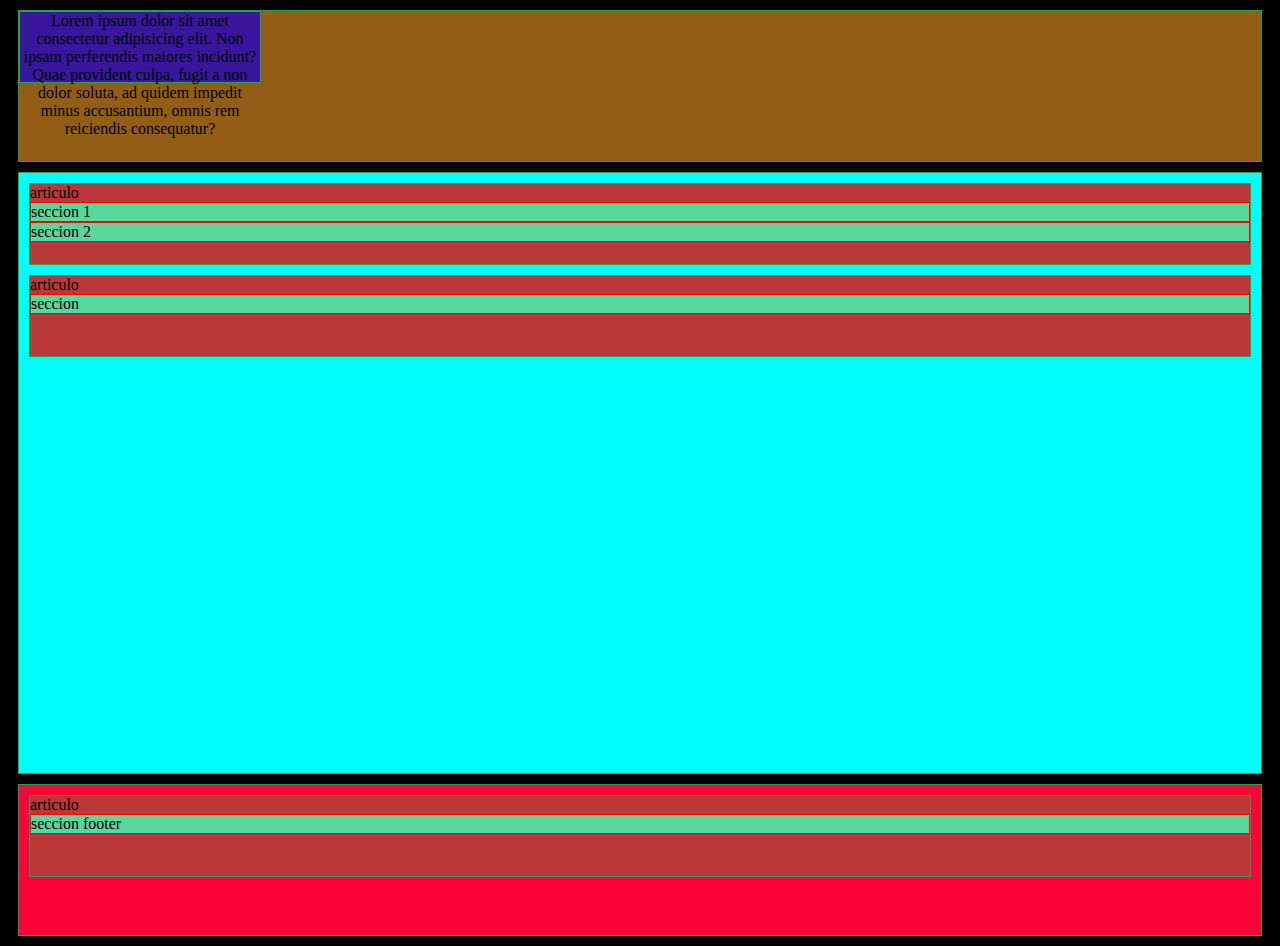
==== index.html @ aeeef702 "primerasubidadetrabajos" ====
<!DOCTYPE html>
<html lang="es">
<head>
    <meta charset="UTF-8">
    <meta name="viewport" content="width=device-width, initial-scale=1.0">
    <title>mi primera web</title>
    <link rel="stylesheet" href="index.css">
</head>
<body>
    <header>
        
        <div>
            Lorem ipsum dolor sit amet consectetur adipisicing elit. Non ipsam perferendis maiores incidunt? Quae provident culpa, fugit a non dolor soluta, ad quidem impedit minus accusantium, omnis rem reiciendis consequatur?
        </div>
        
    </header>
    <main>
        <article> articulo
            <section>
                seccion 1
            </section>
            <section>
                seccion 2
            </section>
        </article>
        <article>articulo
            <section>
                seccion
            </section>
        </article>
    </main>
    <footer>
        <article class="footer">articulo
            <section>
                seccion footer
            </section>
        </article>
    </footer>
    
</body>
</html>
---- index.css ----
body{
    background-color: black;
}
section{
    border: 1px solid red;
    background-color: rgb(87, 216, 156);

}
header{
    border: 1px solid rgb(42, 160, 77); 
    height: 150px; 
    background-color: rgb(148, 93, 22);
    text-align: center;
    margin: 10px;
}
div{
    border: 1px solid rgb(42, 160, 77); 
    height: 70px; 
    margin-right: 1000px;
    background-color: rgb(57, 22, 155);
    text-align: center;
    

}

main{
    border: 1px solid rgb(42, 160, 77); 
    height: 600px; 
    background-color: aqua;
    
    margin: 10px;
}

footer{
    border: 1px solid rgb(42, 160, 77); 
    height: 150px; 
    background-color: rgb(250, 3, 56);
    
    margin: 10px;
}
article{
    border: 1px solid rgb(42, 160, 77); 
    height: 80px; 
    background-color: rgb(187, 56, 56);
    
    margin: 10px;
}
.uno{
    border: 1px solid rgb(42, 160, 77); 
    height: 70px; 
    margin-right: 1000px;
    background-color: rgb(57, 22, 155);
    text-align: center;
}
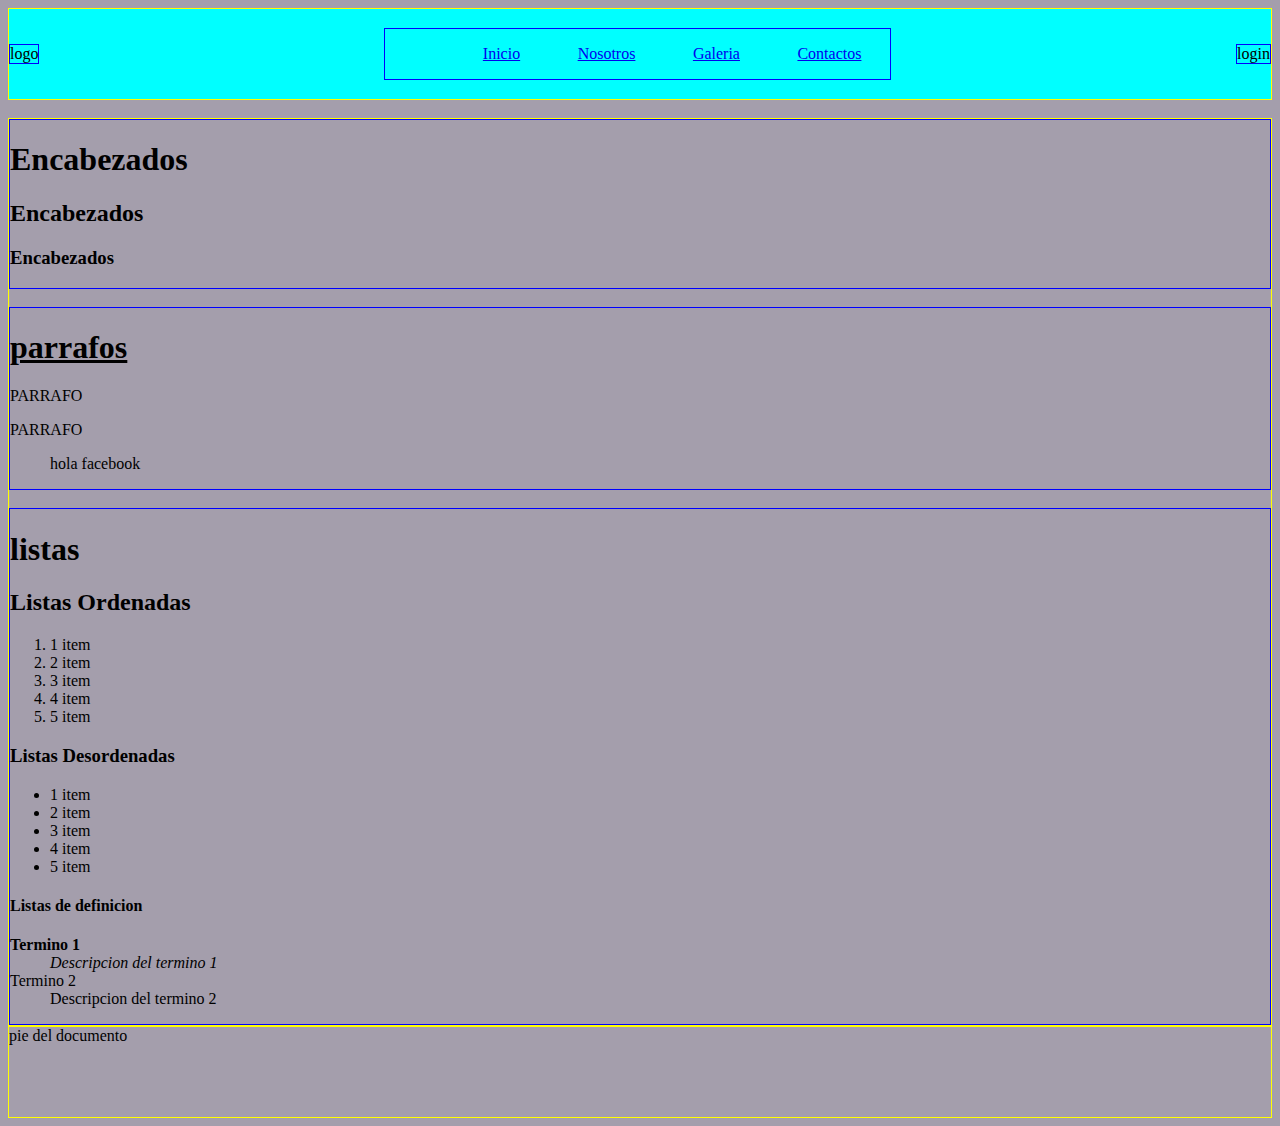
==== commit 4119759f: "Add files via upload" ====
--- a/index.html
+++ b/index.html
@@ -1,41 +1,81 @@
-<!DOCTYPE html>
-<html lang="es">
-<head>
-    <meta charset="UTF-8">
-    <meta name="viewport" content="width=device-width, initial-scale=1.0">
-    <title>mi primera web</title>
-    <link rel="stylesheet" href="index.css">
-</head>
-<body>
-    <header>
-        
-        <div>
-            Lorem ipsum dolor sit amet consectetur adipisicing elit. Non ipsam perferendis maiores incidunt? Quae provident culpa, fugit a non dolor soluta, ad quidem impedit minus accusantium, omnis rem reiciendis consequatur?
-        </div>
-        
-    </header>
-    <main>
-        <article> articulo
-            <section>
-                seccion 1
-            </section>
-            <section>
-                seccion 2
-            </section>
-        </article>
-        <article>articulo
-            <section>
-                seccion
-            </section>
-        </article>
-    </main>
-    <footer>
-        <article class="footer">articulo
-            <section>
-                seccion footer
-            </section>
-        </article>
-    </footer>
-    
-</body>
+<!DOCTYPE html>
+<html lang="en">
+<head>
+    <meta charset="UTF-8">
+    <meta name="viewport" content="width=device-width, initial-scale=1.0">
+    <title>Proyecto 02</title>
+    <meta name= "description" content="contenido academico">
+    <link rel="shortcut icon" href="img/log.jpg" type="image/x-icon">
+    <link rel="stylesheet" href="index.css">
+</head>
+<body>
+    <header class="header background">
+        
+        <article class="border">
+            logo
+            </article>
+        <nav class="border menuprincipal">
+            <ul class="menu1">
+                <li class="item"></li>
+                    <a href="registro.html" target="_blank">Inicio</a>
+                <li class="item"></li>
+                    <a href="#Listas">Nosotros</a>
+                <li class="item"></li>
+                    <a href="registro.html#parrafo2">Galeria</a>
+                <li class="item"></li>
+                    <a href="#">Contactos</a>
+            </ul>
+        </nav>
+        <nav class="border ">
+            login
+        </nav>
+    </header>
+    <br>
+    <main class="main">
+        <section class="encabezados border">
+            <h1>Encabezados</h1>
+            <h2>Encabezados</h2>
+            <h3>Encabezados</h3>
+
+        </section>
+        <br>
+        <section class="border">
+            <h1><ins>parrafos</ins></h1>
+            <p>PARRAFO</p>
+            <p>PARRAFO</p>
+            <blockquote cite="https://www.facebook.com/login/?next=https%3A%2F%2Fwww.facebook.com%2F%3Flocale%3Des_LA">hola facebook</blockquote>
+        </section>
+        <br>
+        <section class="border">
+            <h1 id ="Listas">listas</h1>
+            <h2>Listas Ordenadas</h2>
+            <ol>
+                <li>1 item</li>
+                <li>2 item</li>
+                <li>3 item</li>
+                <li>4 item</li>
+                <li>5 item</li>
+            </ol>
+            <h3>Listas Desordenadas</h3>
+            <ul>
+                <li>1 item</li>
+                <li>2 item</li>
+                <li>3 item</li>
+                <li>4 item</li>
+                <li>5 item</li>
+            </ul>
+            <h4>Listas de definicion</h4>
+            <dl>
+                <dt><strong>Termino 1</strong></dt>
+                <dd><i>Descripcion del termino 1</i></dd>
+                <dt>Termino 2</dt>
+                <dd>Descripcion del termino 2</dd>
+            </dl>
+        </section>
+    </main>
+    <footer class="footer">
+        pie del documento
+    </footer>
+    
+</body>
 </html>--- a/index.css
+++ b/index.css
@@ -1,57 +1,35 @@
-body{
-    background-color: black;
-}
-section{
-    border: 1px solid red;
-    background-color: rgb(87, 216, 156);
-
-}
-header{
-    border: 1px solid rgb(42, 160, 77); 
-    height: 150px; 
-    background-color: rgb(148, 93, 22);
-    text-align: center;
-    margin: 10px;
-}
-div{
-    border: 1px solid rgb(42, 160, 77); 
-    height: 70px; 
-    margin-right: 1000px;
-    background-color: rgb(57, 22, 155);
-    text-align: center;
-    
-
-}
-
-main{
-    border: 1px solid rgb(42, 160, 77); 
-    height: 600px; 
-    background-color: aqua;
-    
-    margin: 10px;
-}
-
-footer{
-    border: 1px solid rgb(42, 160, 77); 
-    height: 150px; 
-    background-color: rgb(250, 3, 56);
-    
-    margin: 10px;
-}
-article{
-    border: 1px solid rgb(42, 160, 77); 
-    height: 80px; 
-    background-color: rgb(187, 56, 56);
-    
-    margin: 10px;
-}
-.uno{
-    border: 1px solid rgb(42, 160, 77); 
-    height: 70px; 
-    margin-right: 1000px;
-    background-color: rgb(57, 22, 155);
-    text-align: center;
-}
-    
-
-
+body{
+    background-color: rgb(164, 158, 172);
+}
+.header{
+    border: 1px solid yellow;
+    height: 10vh;
+    display: flex;
+    justify-content: space-between;
+    align-items: center;
+}
+.main{
+    border: 1px solid yellow;
+    
+}
+.footer{
+    border: 1px solid yellow;
+    height: 10vh;
+}
+.border{
+    border: 1px solid blue
+}
+.background{
+    background-color: aqua;
+}
+.menu1{
+    display: flex;
+    justify-content: space-evenly ;
+}
+.menuprincipal{
+    width: 40%;
+
+}
+.item{
+    list-style: none;
+}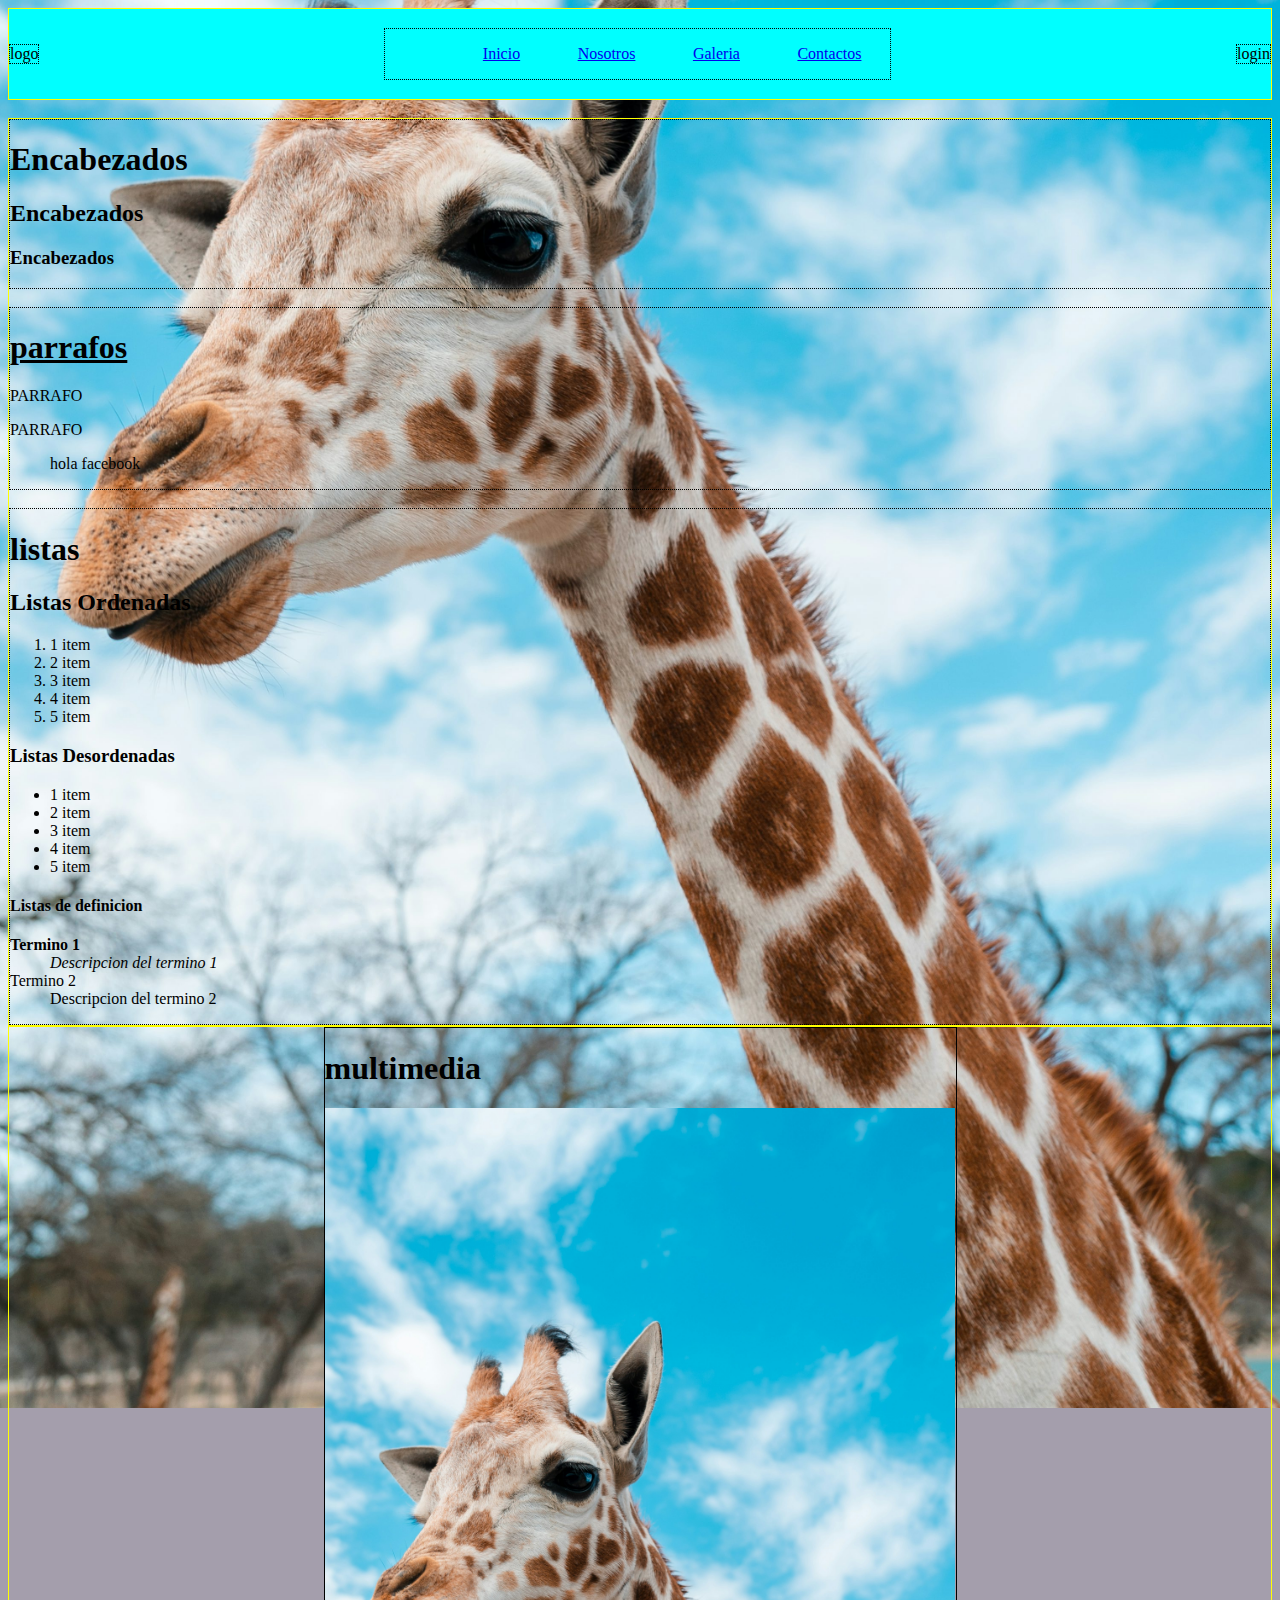
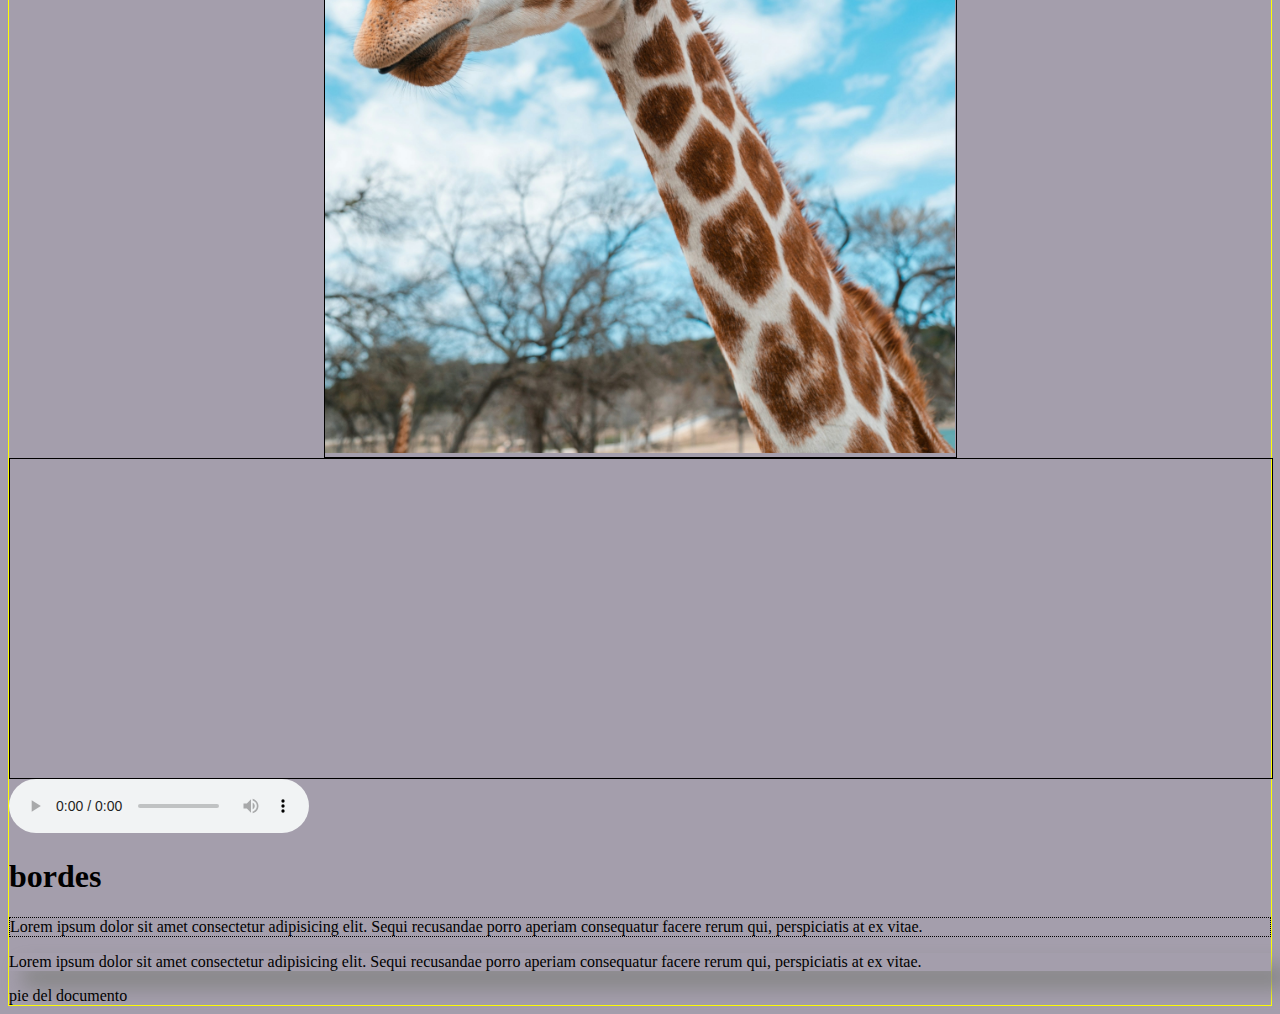
==== commit f97f8a74: "Add files via upload" ====
--- a/index.html
+++ b/index.html
@@ -14,7 +14,7 @@
         <article class="border">
             logo
             </article>
-        <nav class="border menuprincipal">
+        <nav class="border menuprincipal a">
             <ul class="menu1">
                 <li class="item"></li>
                     <a href="registro.html" target="_blank">Inicio</a>
@@ -32,7 +32,7 @@
     </header>
     <br>
     <main class="main">
-        <section class="encabezados border">
+        <section class="encabezados border fondo">
             <h1>Encabezados</h1>
             <h2>Encabezados</h2>
             <h3>Encabezados</h3>
@@ -74,6 +74,25 @@
         </section>
     </main>
     <footer class="footer">
+        <section class="imagenes">
+            <h1>multimedia</h1>
+            <article>
+                <img class="tittle" src="imagenes/photo-1538127426967-75a6c73f6d20.jfif" alt="marca">
+            </article>
+            
+        </section>
+        <section class="video">
+                <iframe  class="maloh"  width="560" height="315" src="https://www.youtube.com/embed/x4D1L7jZ3u0?si=FVxNtLqPY7r6ORCS" title="YouTube video player" frameborder="0" allow="accelerometer; autoplay; clipboard-write; encrypted-media; gyroscope; picture-in-picture; web-share" referrerpolicy="strict-origin-when-cross-origin" allowfullscreen></iframe>
+        </section>
+        <section class="audio">
+            <audio src="song/#" controls></audio>
+
+        </section>
+        <section class="images">
+            <h1>bordes</h1>
+            <p class="border" >Lorem ipsum dolor sit amet consectetur adipisicing elit. Sequi recusandae porro aperiam consequatur facere rerum qui, perspiciatis at ex vitae.</p>
+            <p class="shadow" >Lorem ipsum dolor sit amet consectetur adipisicing elit. Sequi recusandae porro aperiam consequatur facere rerum qui, perspiciatis at ex vitae.</p>
+        </section>
         pie del documento
     </footer>
     
--- a/index.css
+++ b/index.css
@@ -14,7 +14,7 @@
 }
 .footer{
     border: 1px solid yellow;
-    height: 10vh;
+    
 }
 .border{
     border: 1px solid blue
@@ -32,4 +32,40 @@
 }
 .item{
     list-style: none;
+}
+.tittle{
+    max-width: 100%;
+    min-width: 20%;
+}
+.imagenes{
+    width: 50%;
+    margin: auto;
+    border: 1px solid black;
+}
+.video{
+    width: 100%;
+    margin: auto;
+    border: 1px solid black;
+    text-align: center;
+}
+.maloh{
+    max-width: 100%;
+    min-width: 50%;
+}
+.border{
+    border: 1px dotted black;
+}
+.shadow{
+    box-shadow: 15px 15px 20px 2px rgb(133, 133, 133);
+
+}
+body{
+    background-size: cover;
+    background-image: url(imagenes/photo-1538127426967-75a6c73f6d20.jfif);
+    background-repeat:no-repeat;
+    background-position: center;
+    background-attachment: fixed;
+}
+:root{
+    --color_primario:red;
 }